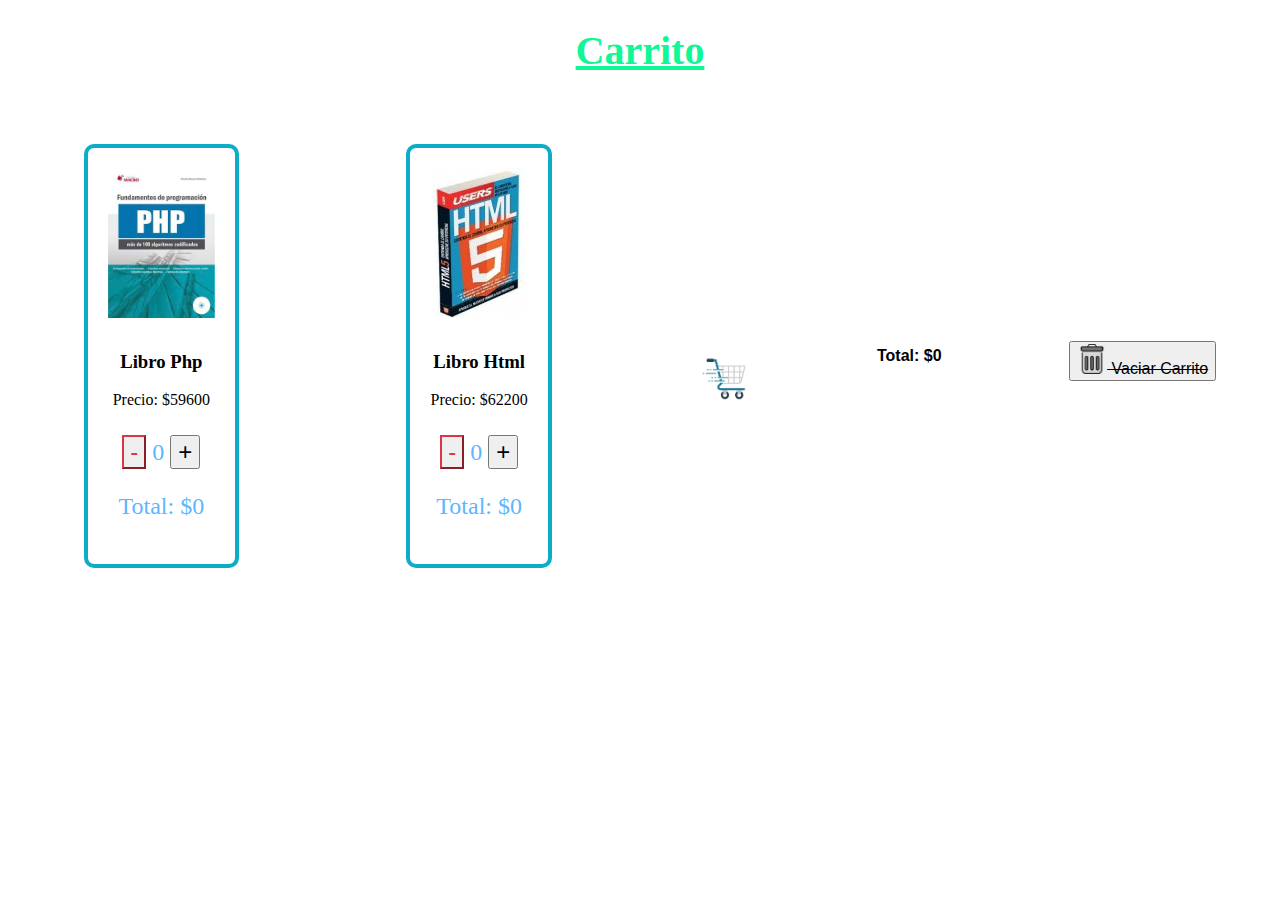
==== JS/ActividadCarrito/js/index2.html @ a2ac4525 "Avance" ====
<!DOCTYPE html>
<html lang="es">
<head>
    <meta charset="utf-8">
    <title>Carrito de Compras</title>
    <link href="https://cdn.jsdelivr.net/npm/bootstrap@5.0.2/dist/css/bootstrap.min.css" rel="stylesheet" integrity="sha384-EVSTQN3/azprG1Anm3QDgpJLIm9Nao0Yz1ztcQTwFspd3yD65VohhpuuCOmLASjC" crossorigin="anonymous">
    
    <link rel="stylesheet" href="css/style.css">
</head>
<body>
    <h1 class="titulo">Carrito</h1>
    <div class="container">
        <div class="row">
            <div class="producto">
                <img src="img/LibroPhp.jpg" alt="LibroPhp">
                <h3>Libro Php</h3>
                <p>Precio: $59600</p>
                <div class="contador">
                    <button type="button" class="btn btn-outline-warning"  onclick="decremento('LibroPhp', 59600)">- <link class="far fa-thumbs-down" ></i></button>
                    <span id="cantidadLibroPhp">0</span>
                    <button type="button" class="btn btn-outline-success" onclick="incremento('LibroPhp', 59600)">+ <i class="far fa-thumbs-up"><link src=""></link></i></button>
                    <p>Total: $<span id="totalLibroPhp">0</span></p>
                </div>
            </div>

            <div class="producto">
                <img src="img/LibroHtml.jpg" alt="LibroHtml">
                <h3>Libro Html </h3>
                <p>Precio: $62200</p>
                <div class="contador">
                    <button type="button" class="btn btn-outline-warning" onclick="decremento('LibroHtml', 62200)">- <i class="far fa-thumbs-down"></i></button>
                    <span id="cantidadLibroHtml">0</span>
                    <button type="button" class="btn btn-outline-success" onclick="incremento('LibroHtml', 62200)">+ <i class="far fa-thumbs-up"></i></button>
                    <p>Total: $<span id="totalLibroHtml">0</span></p>
                </div>
            </div>

            <div class="total" style="text-align: center;"><img src="img/Carrito.png"></div>
                <h4>Total: $<span id="total">0</span></h4>
                <button type="button" class="btn btn-outline-danger" onclick="resetear()"> <img style="text-align: center;" src="img/BoteBasura.png" > Vaciar Carrito</button>
            </div>
        </div>
    </div>
    <script src="carrito.js"></script>
</body>
</html>
---- JS/ActividadCarrito/js/css/style.css ----
/* Estilos del cuerpo y contenedor */
body {
    font-family: 'Arial', sans-serif;
    background-color: #ffffff;
    Display: flex, Flex-direcction row;
    margin: 0;
    padding: 0;
}

.container {
    margin-top: 50px;
}

/* Estilos del título */
.titulo {
    font-family: Georgia, 'Times New Roman', Times, serif;
    text-decoration: underline;
    text-align: center;
    color: #0ff796;
    margin-bottom: 30px;
    font-size: 2.5em;
}

/* Estilos de la disposición de los productos en la fila */
.row {
    display: flex;
    justify-content: space-around;
    align-items: center;
}

/* Estilos del contenedor de cada producto */
.producto {
    font-family: Georgia, 'Times New Roman', Times, serif;
    border: 4px solid #0dacc8;
    border-radius: 10px;
    padding: 20px;
    margin: 20px;
    text-align: center;
}

/* Estilos de las imágenes de los productos */
.producto img {
    max-width: 100%;
    max-height: 150px;
    margin-bottom: 10px;
}

/* Estilos del contador y botones de incremento/decremento */
.contador {
    font-size: 1.5em;
    color: #5db6ff;
    margin-top: 15px;
}

/* Personalizamos el color del botón de disminuir (amarillo a rojo) */
.btn-outline-warning {
    color: #dc3545;
    border-color: #dc3545;
}

/* Personalizamos el color del botón de disminuir al pasar el cursor (amarillo a rojo) */
.btn-outline-warning:hover {
    color: #fff; /* Ahora el texto es blanco al pasar el cursor */
    background-color: #13e7a7;
    border-color: #13e7a7;
}

/* Personalizamos el color del botón de aumentar al pasar el cursor (verde a blanco) */
.btn-outline-success:hover {
    color: #fff; /* Ahora el texto es blanco al pasar el cursor */
    background-color: #28a745;
    border-color: #28a745;
}

/* Estilos generales de los botones */
.btn {
    margin-top: 10px;
    font-size: 1em;
}

/* Estilos del total al final */
.total {
    text-align: center;
    margin-top: 50px;
}

/* Estilos del texto del total */
.total h4 {
    font-size: 1.5em;
    color: #00fc9c;
    margin-bottom: 20px;
    text-align: center;
}

/* Estilos del botón para limpiar el carrito */
.btn-outline-danger {
    margin-top: 10px;
    text-decoration: line-through;
}
.total img{
    font-family: Georgia, 'Times New Roman', Times, serif;
    max-width: 100px;
    max-height: 50px;
    align-content: center;
}
button img {
    max-width: 80px;
    max-height: 30px;
}
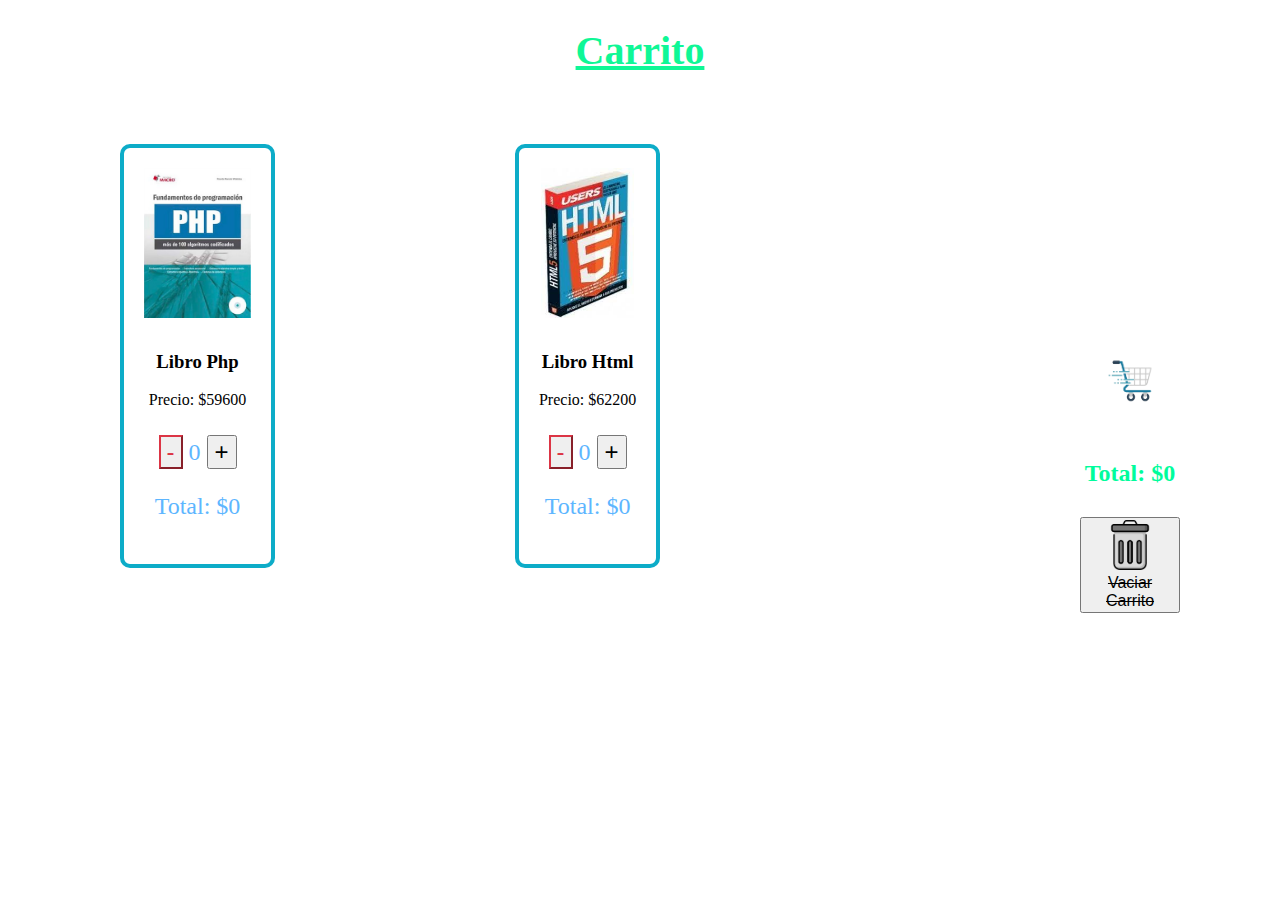
==== commit 9e91c419: "Arreglos" ====
--- a/JS/ActividadCarrito/js/index2.html
+++ b/JS/ActividadCarrito/js/index2.html
@@ -11,32 +11,35 @@
     <h1 class="titulo">Carrito</h1>
     <div class="container">
         <div class="row">
-            <div class="producto">
-                <img src="img/LibroPhp.jpg" alt="LibroPhp">
-                <h3>Libro Php</h3>
-                <p>Precio: $59600</p>
-                <div class="contador">
-                    <button type="button" class="btn btn-outline-warning"  onclick="decremento('LibroPhp', 59600)">- <link class="far fa-thumbs-down" ></i></button>
-                    <span id="cantidadLibroPhp">0</span>
-                    <button type="button" class="btn btn-outline-success" onclick="incremento('LibroPhp', 59600)">+ <i class="far fa-thumbs-up"><link src=""></link></i></button>
-                    <p>Total: $<span id="totalLibroPhp">0</span></p>
+            <div class="col">
+                <div class="producto">
+                    <img src="img/LibroPhp.jpg" alt="LibroPhp" >
+                    <h3>Libro Php</h3>
+                    <p>Precio: $59600</p>
+                    <div class="contador">
+                        <button type="button" class="btn btn-outline-warning"  onclick="decremento('LibroPhp', 59600)">- <link class="far fa-thumbs-down" ></i></button>
+                        <span id="cantidadLibroPhp">0</span>
+                        <button type="button" class="btn btn-outline-success" onclick="incremento('LibroPhp', 59600)">+ <i class="far fa-thumbs-up"><link src=""></link></i></button>
+                        <p>Total: $<span id="totalLibroPhp">0</span></p>
+                    </div>
                 </div>
             </div>
-
-            <div class="producto">
-                <img src="img/LibroHtml.jpg" alt="LibroHtml">
-                <h3>Libro Html </h3>
-                <p>Precio: $62200</p>
-                <div class="contador">
-                    <button type="button" class="btn btn-outline-warning" onclick="decremento('LibroHtml', 62200)">- <i class="far fa-thumbs-down"></i></button>
-                    <span id="cantidadLibroHtml">0</span>
-                    <button type="button" class="btn btn-outline-success" onclick="incremento('LibroHtml', 62200)">+ <i class="far fa-thumbs-up"></i></button>
-                    <p>Total: $<span id="totalLibroHtml">0</span></p>
+            <div class="col">
+                <div class="producto">
+                    <img src="img/LibroHtml.jpg" alt="LibroHtml">
+                    <h3>Libro Html </h3>
+                    <p>Precio: $62200</p>
+                    <div class="contador">
+                        <button type="button" class="btn btn-outline-warning" onclick="decremento('LibroHtml', 62200)">- <i class="far fa-thumbs-down"></i></button>
+                        <span id="cantidadLibroHtml">0</span>
+                        <button type="button" class="btn btn-outline-success" onclick="incremento('LibroHtml', 62200)">+ <i class="far fa-thumbs-up"></i></button>
+                        <p>Total: $<span id="totalLibroHtml">0</span></p>
+                    </div>
                 </div>
             </div>
-
-            <div class="total" style="text-align: center;"><img src="img/Carrito.png"></div>
-                <h4>Total: $<span id="total">0</span></h4>
+        <div class="row"></div>
+            <div class="total" style="text-align: center;"><img src="img/Carrito.png">
+                <h4 class="total">Total: $<span id="total">0</span></h4>
                 <button type="button" class="btn btn-outline-danger" onclick="resetear()"> <img style="text-align: center;" src="img/BoteBasura.png" > Vaciar Carrito</button>
             </div>
         </div>
--- a/JS/ActividadCarrito/js/css/style.css
+++ b/JS/ActividadCarrito/js/css/style.css
@@ -72,6 +72,81 @@
     border-color: #28a745;
 }
 
+/* Estilos del cuerpo y contenedor */
+body {
+    font-family: 'Arial', sans-serif;
+    background-color: #ffffff;
+    Display: flex, Flex-direcction row;
+    margin: 0;
+    padding: 0;
+}
+
+.container {
+    margin-top: 50px;
+}
+
+/* Estilos del título */
+.titulo {
+    font-family: Georgia, 'Times New Roman', Times, serif;
+    text-decoration: underline;
+    text-align: center;
+    color: #0ff796;
+    margin-bottom: 30px;
+    font-size: 2.5em;
+}
+
+/* Estilos de la disposición de los productos en la fila */
+.row {
+    display: flex;
+    justify-content: space-around;
+    align-items: center;
+}
+
+/* Estilos del contenedor de cada producto */
+.producto {
+    font-family: Georgia, 'Times New Roman', Times, serif;
+    
+    border: 4px solid #0dacc8;
+    border-radius: 10px;
+    padding: 20px;
+    margin: 20px;
+    text-align: center;
+}
+
+/* Estilos de las imágenes de los productos */
+.producto img {
+    max-width: 100%;
+    max-height: 150px;
+    margin-bottom: 10px;
+}
+
+/* Estilos del contador y botones de incremento/decremento */
+.contador {
+    font-size: 1.5em;
+    color: #5db6ff;
+    margin-top: 15px;
+}
+
+/* Personalizamos el color del botón de disminuir (amarillo a rojo) */
+.btn-outline-warning {
+    color: #dc3545;
+    border-color: #dc3545;
+}
+
+/* Personalizamos el color del botón de disminuir al pasar el cursor (amarillo a rojo) */
+.btn-outline-warning:hover {
+    color: #fff; /* Ahora el texto es blanco al pasar el cursor */
+    background-color: #13e7a7;
+    border-color: #13e7a7;
+}
+
+/* Personalizamos el color del botón de aumentar al pasar el cursor (verde a blanco) */
+.btn-outline-success:hover {
+    color: #fff; /* Ahora el texto es blanco al pasar el cursor */
+    background-color: #28a745;
+    border-color: #28a745;
+}
+
 /* Estilos generales de los botones */
 .btn {
     margin-top: 10px;
@@ -103,7 +178,15 @@
     max-height: 50px;
     align-content: center;
 }
+
+.total{
+    font-family: Georgia, 'Times New Roman', Times, serif;
+    max-width: 100px;
+    max-height: 50px;
+    align-content: center;
+}
+
 button img {
-    max-width: 80px;
-    max-height: 30px;
+    max-width: 50px;
+    max-height: 20px;
 }